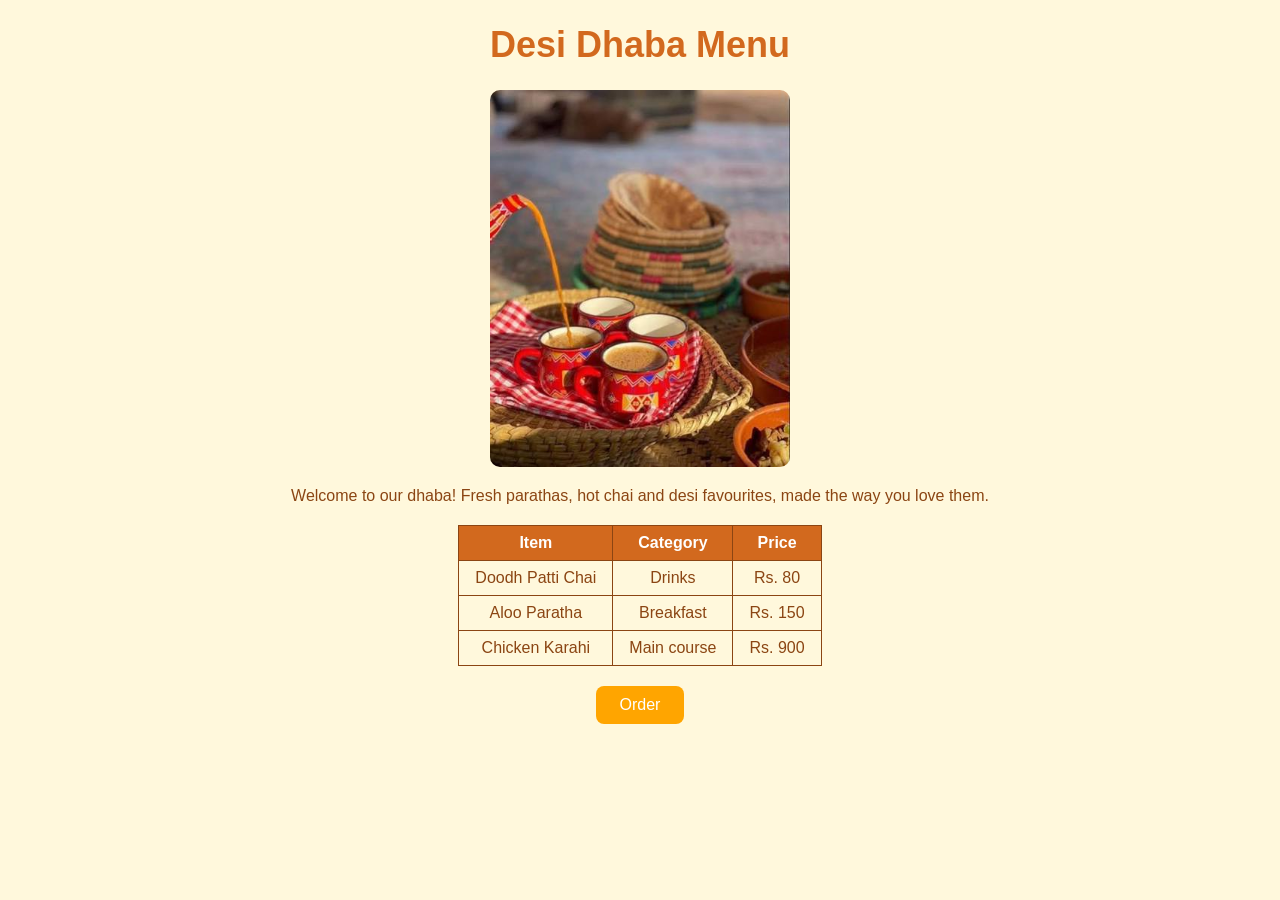
==== index.html @ f3e9a6da "Add Lab 11 page" ====
<!-- Name: Fatima Ajmal Abbasi | Roll No: i263093 | Section: B -->
<!DOCTYPE html>
<html>
<head>
  <title>Dhaba Menu</title>
  <link rel="stylesheet" href="style.css">
</head>
<body>
  <h1>Desi Dhaba Menu</h1>
  <img src="images/chai.jfif" alt="A cup of chai" width="300">

  <p>Welcome to our dhaba! Fresh parathas, hot chai and desi favourites, made the way you love them.</p>

  <table>
    <tr>
      <th>Item</th>
      <th>Category</th>
      <th>Price</th>
    </tr>
    <tr>
      <td>Doodh Patti Chai</td>
      <td>Drinks</td>
      <td>Rs. 80</td>
    </tr>
    <tr>
      <td>Aloo Paratha</td>
      <td>Breakfast</td>
      <td>Rs. 150</td>
    </tr>
    <tr>
      <td>Chicken Karahi</td>
      <td>Main course</td>
      <td>Rs. 900</td>
    </tr>
  </table>

  <button onclick="orderNow()">Order</button>

  <script>
    function orderNow() {
      console.log("Order button was clicked");
      window.alert("Your order has been placed!");
    }
  </script>
</body>
</html>
---- style.css ----
/* Name: Fatima Ajmal Abbasi | Roll No: i263093 | Section: B */
body {
  background-color: cornsilk;
  color: saddlebrown;
  font-family: Arial, sans-serif;
  font-size: 16px;
  text-align: center;
}

h1 {
  font-size: 36px;
  color: chocolate;
}

img {
  border-radius: 10px;
}

table {
  margin: 20px auto;
  border-collapse: collapse;
}

th, td {
  border: 1px solid saddlebrown;
  padding: 8px 16px;
}

th {
  background-color: chocolate;
  color: white;
}

button {
  background-color: orange;
  color: white;
  font-size: 16px;
  padding: 10px 24px;
  border: none;
  border-radius: 8px;
  cursor: pointer;
}
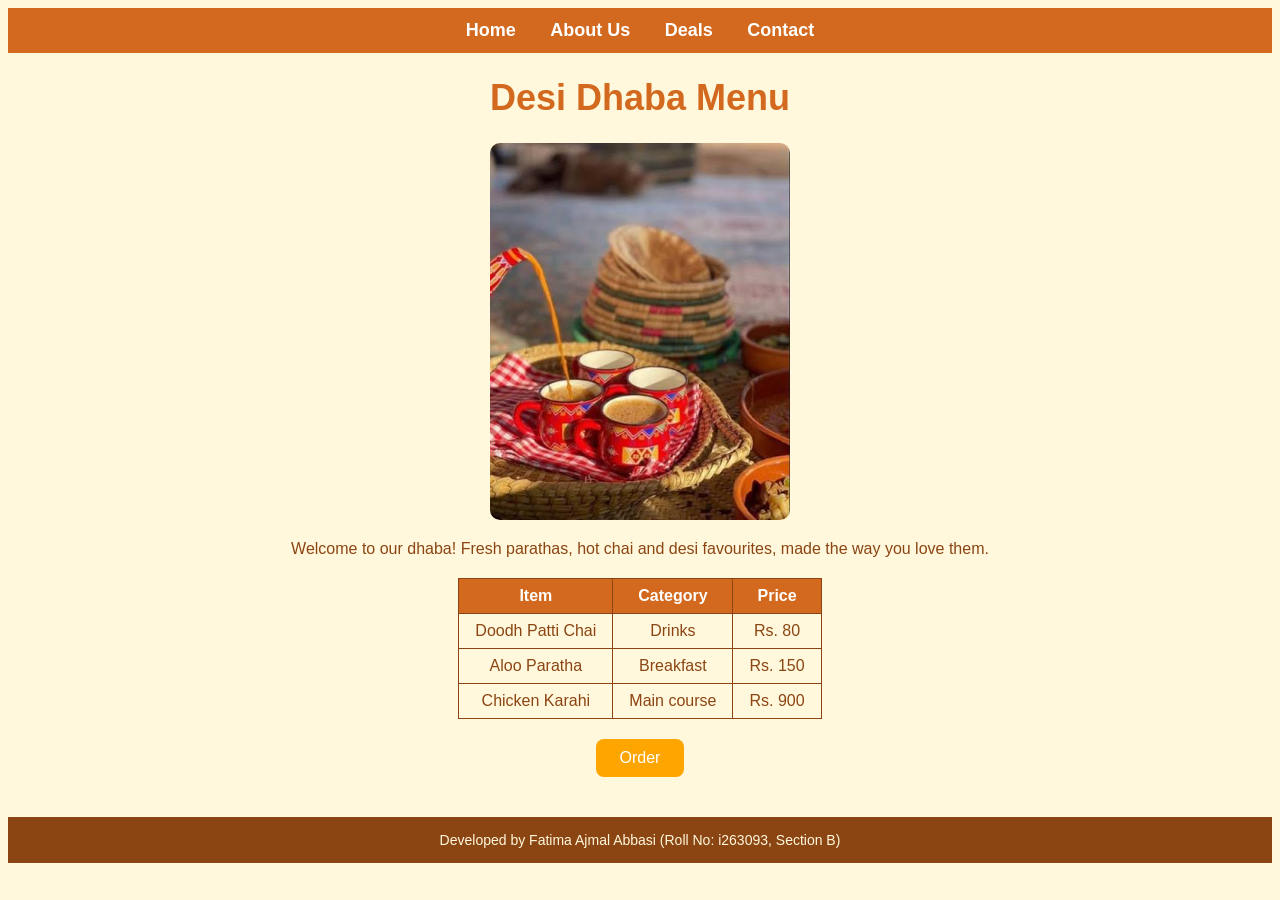
==== commit 270ce27e: "Add about page and navigation bar" ====
--- a/index.html
+++ b/index.html
@@ -6,6 +6,15 @@
   <link rel="stylesheet" href="style.css">
 </head>
 <body>
+
+  <!-- Navigation Bar -->
+  <div class="navbar">
+    <a href="index.html">Home</a>
+    <a href="about.html">About Us</a>
+    <a href="deals.html">Deals</a>
+    <a href="contact.html">Contact</a>
+  </div>
+
   <h1>Desi Dhaba Menu</h1>
   <img src="images/chai.jfif" alt="A cup of chai" width="300">
 
@@ -36,11 +45,11 @@
 
   <button onclick="orderNow()">Order</button>
 
-  <script>
-    function orderNow() {
-      console.log("Order button was clicked");
-      window.alert("Your order has been placed!");
-    }
-  </script>
+  <!-- Footer -->
+  <div class="footer">
+    Developed by Fatima Ajmal Abbasi (Roll No: i263093, Section B)
+  </div>
+
+  <script src="function.js"></script>
 </body>
 </html>
--- a/style.css
+++ b/style.css
@@ -39,4 +39,39 @@
   border: none;
   border-radius: 8px;
   cursor: pointer;
+}
+
+/* Navigation Bar Styling */
+.navbar {
+  background-color: chocolate;
+  padding: 12px 0;
+  margin-bottom: 20px;
+}
+
+.navbar a {
+  color: white;
+  text-decoration: none;
+  font-size: 18px;
+  font-weight: bold;
+  margin: 0 15px;
+}
+
+.navbar a:hover {
+  color: cornsilk;
+  text-decoration: underline;
+}
+
+/* Secondary Headings */
+h2 {
+  color: chocolate;
+  margin-top: 30px;
+}
+
+/* Footer Styling */
+.footer {
+  margin-top: 40px;
+  padding: 15px 0;
+  background-color: saddlebrown;
+  color: cornsilk;
+  font-size: 14px;
 }
